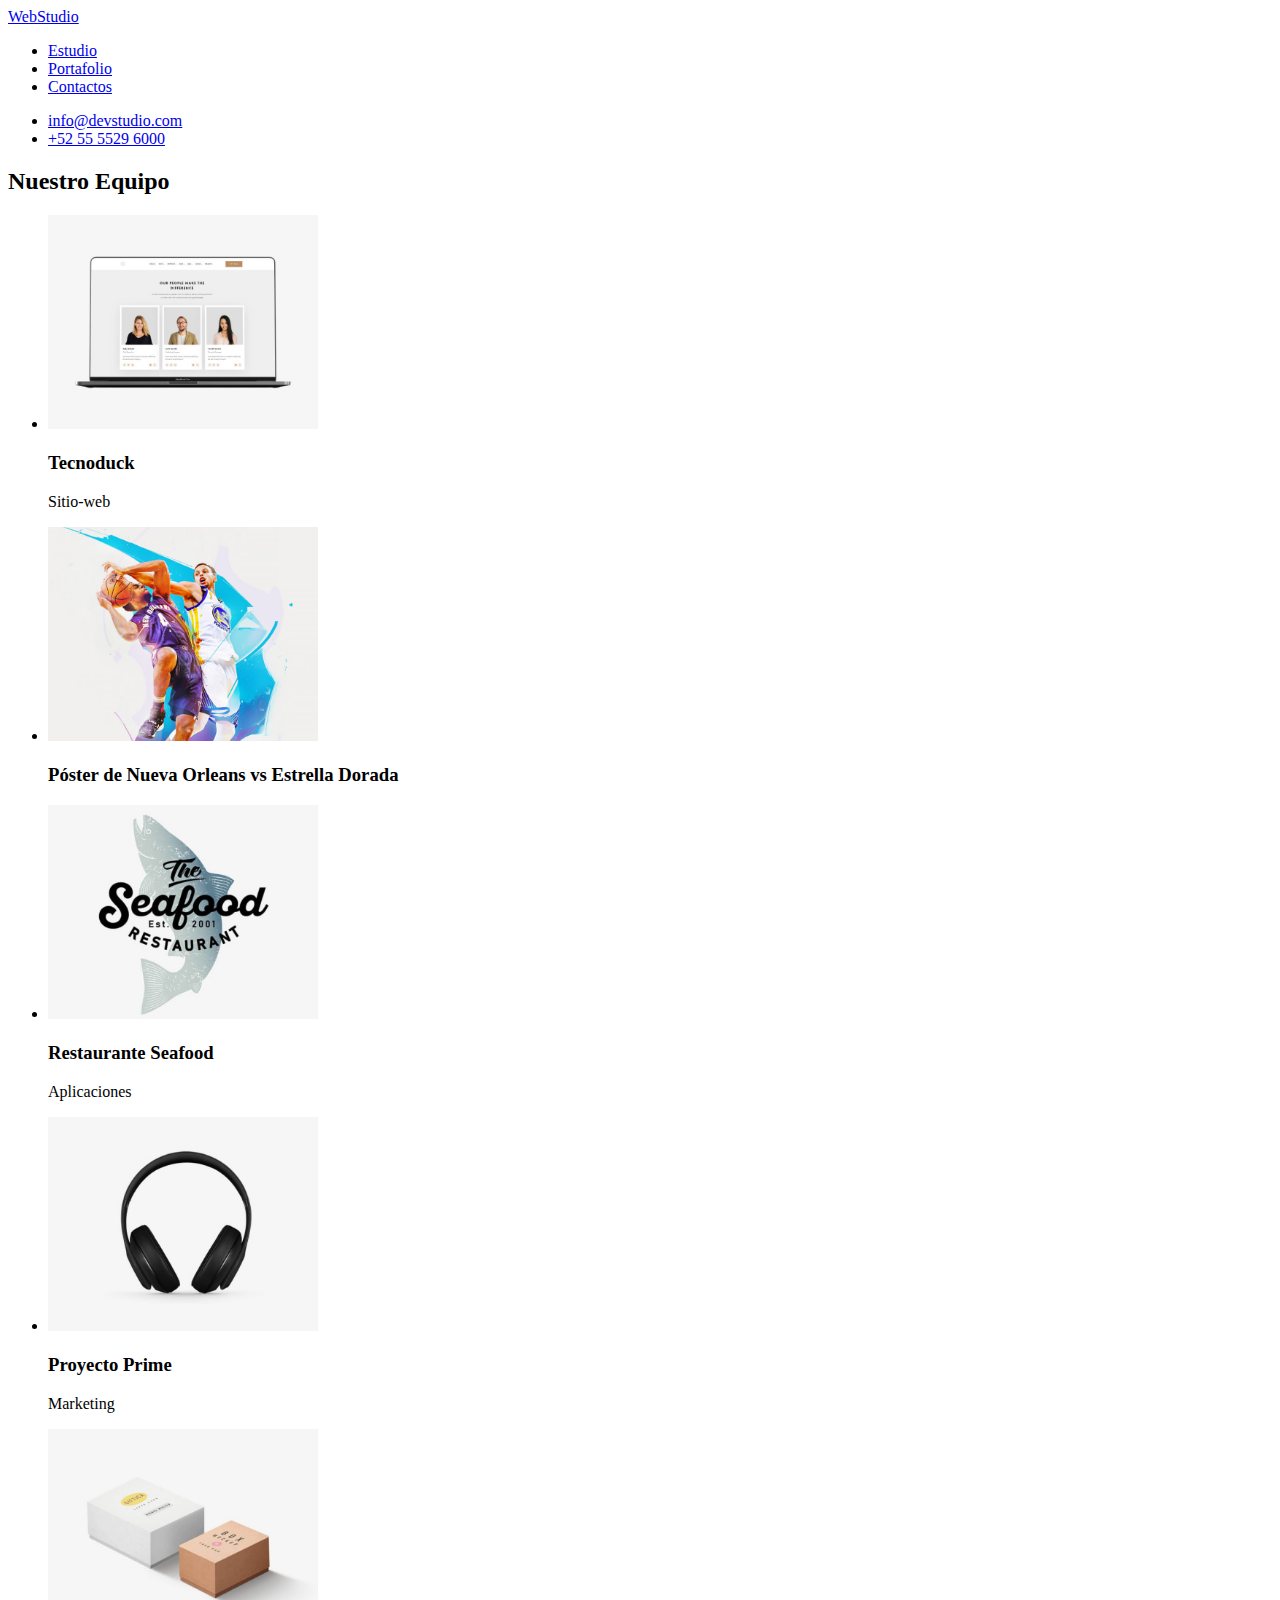
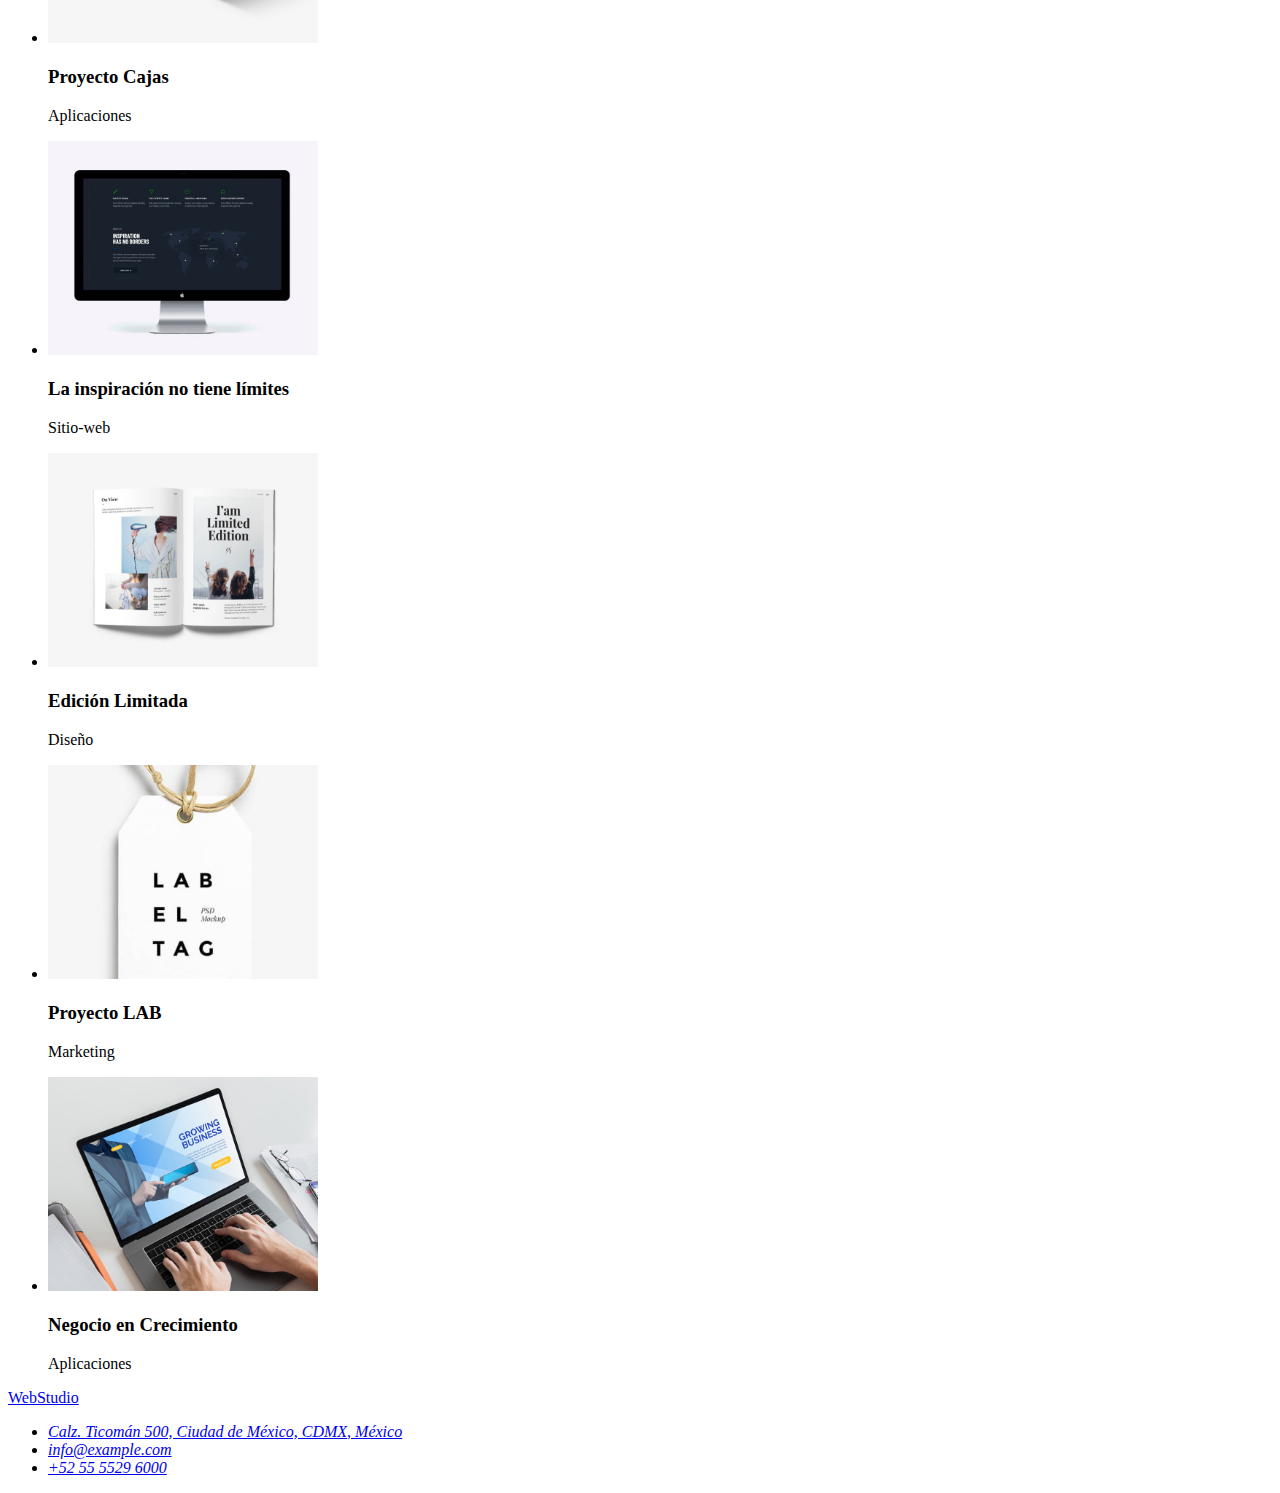
==== Portafolio.html @ 6f1c6698 "third commit - progress" ====
<!DOCTYPE html>
<html lang="es">
  <head>
    <meta charset="UTF-8" />
    <meta name="viewport" content="width=device-width, initial-scale=1.0" />
    <title>Document</title>
  </head>
  <body>
    <header>
      <a href="#">WebStudio</a>
      <nav>
        <ul>
          <li><a href="#">Estudio</a></li>
          <li><a href="#">Portafolio</a></li>
          <li><a href="#">Contactos</a></li>
        </ul>
      </nav>
      <ul>
        <li><a href="mailto:info@devstudio.com"> info@devstudio.com</a></li>
        <li><a href="tel:+525555296000"> +52 55 5529 6000</a></li>
      </ul>
    </header>
    <main>
      <section id="main__Productos">
        <h2>Nuestro Equipo</h2>
        <ul>
          <li>
            <img src="./Imagenes/Tecnoduck.jpg" alt="Tecnoduck" width="270" />
            <h3>Tecnoduck</h3>
            <p>Sitio-web</p>
          </li>
          <li>
            <img src="./Imagenes/Póster de Nueva Orleans vs Estrella Dorada.jpg" width="270"  alt="Póster de Nueva Orleans vs Estrella Dorada"/>
            <h3>Póster de Nueva Orleans vs Estrella Dorada</h3>
          </li>
          <li>
            <img src="./Imagenes/Restaurante de Mariscos.jpg" width="270" alt="Restaurante de Mariscos"
            />
            <h3>Restaurante Seafood</h3>
            <p>Aplicaciones</p>
          </li>
          <li>
            <img src="./Imagenes/Proyecto Prime.jpg" width="270" alt="Proyecto Prime" />
            <h3>Proyecto Prime</h3>
            <p>Marketing</p>
          </li>
          <li>
            <img src="./Imagenes/Proyecto Cajas.jpg" alt="Proyecto Cajas" width="270" />
            <h3>Proyecto Cajas</h3>
            <p>Aplicaciones</p>
          </li>
          <li>
            <img src="./Imagenes/La inspiración no tiene límites.jpg" alt="La inspiración no tiene límites" width="270"/>
            <h3>La inspiración no tiene límites</h3>
            <p>Sitio-web</p>
          </li>
          <li>
            <img src="./Imagenes/Edición Limitada.jpg" alt="Edición Limitada" width="270" />
            <h3>Edición Limitada</h3>
            <p>Diseño</p>
          </li>
          <li>
            <img src="./Imagenes/Proyecto LAB.jpg" alt="Proyecto LAB" width="270" />
            <h3>Proyecto LAB</h3>
            <p>Marketing</p>
          </li>
          <li>
            <img src="./Imagenes/Negocio en Crecimiento.jpg" alt="Negocio en Crecimiento" width="270"/>
            <h3>Negocio en Crecimiento</h3>
            <p>Aplicaciones</p>
          </li>
        </ul>
      </section>
    </main>
    <footer id="contactos">
      <a href="#">WebStudio</a>
      <address>
        <ul>
          <li><a href="#">Calz. Ticomán 500, Ciudad de México, CDMX, México</a></li>
          <li><a href="mailto:info@example.com"> info@example.com</a></li>
          <li><a href="tel:+525555296000"> +52 55 5529 6000</a></li>
        </ul>
      </address>
    </footer>
  </body>
</html>
<!-- Este es el fin del codigo -->
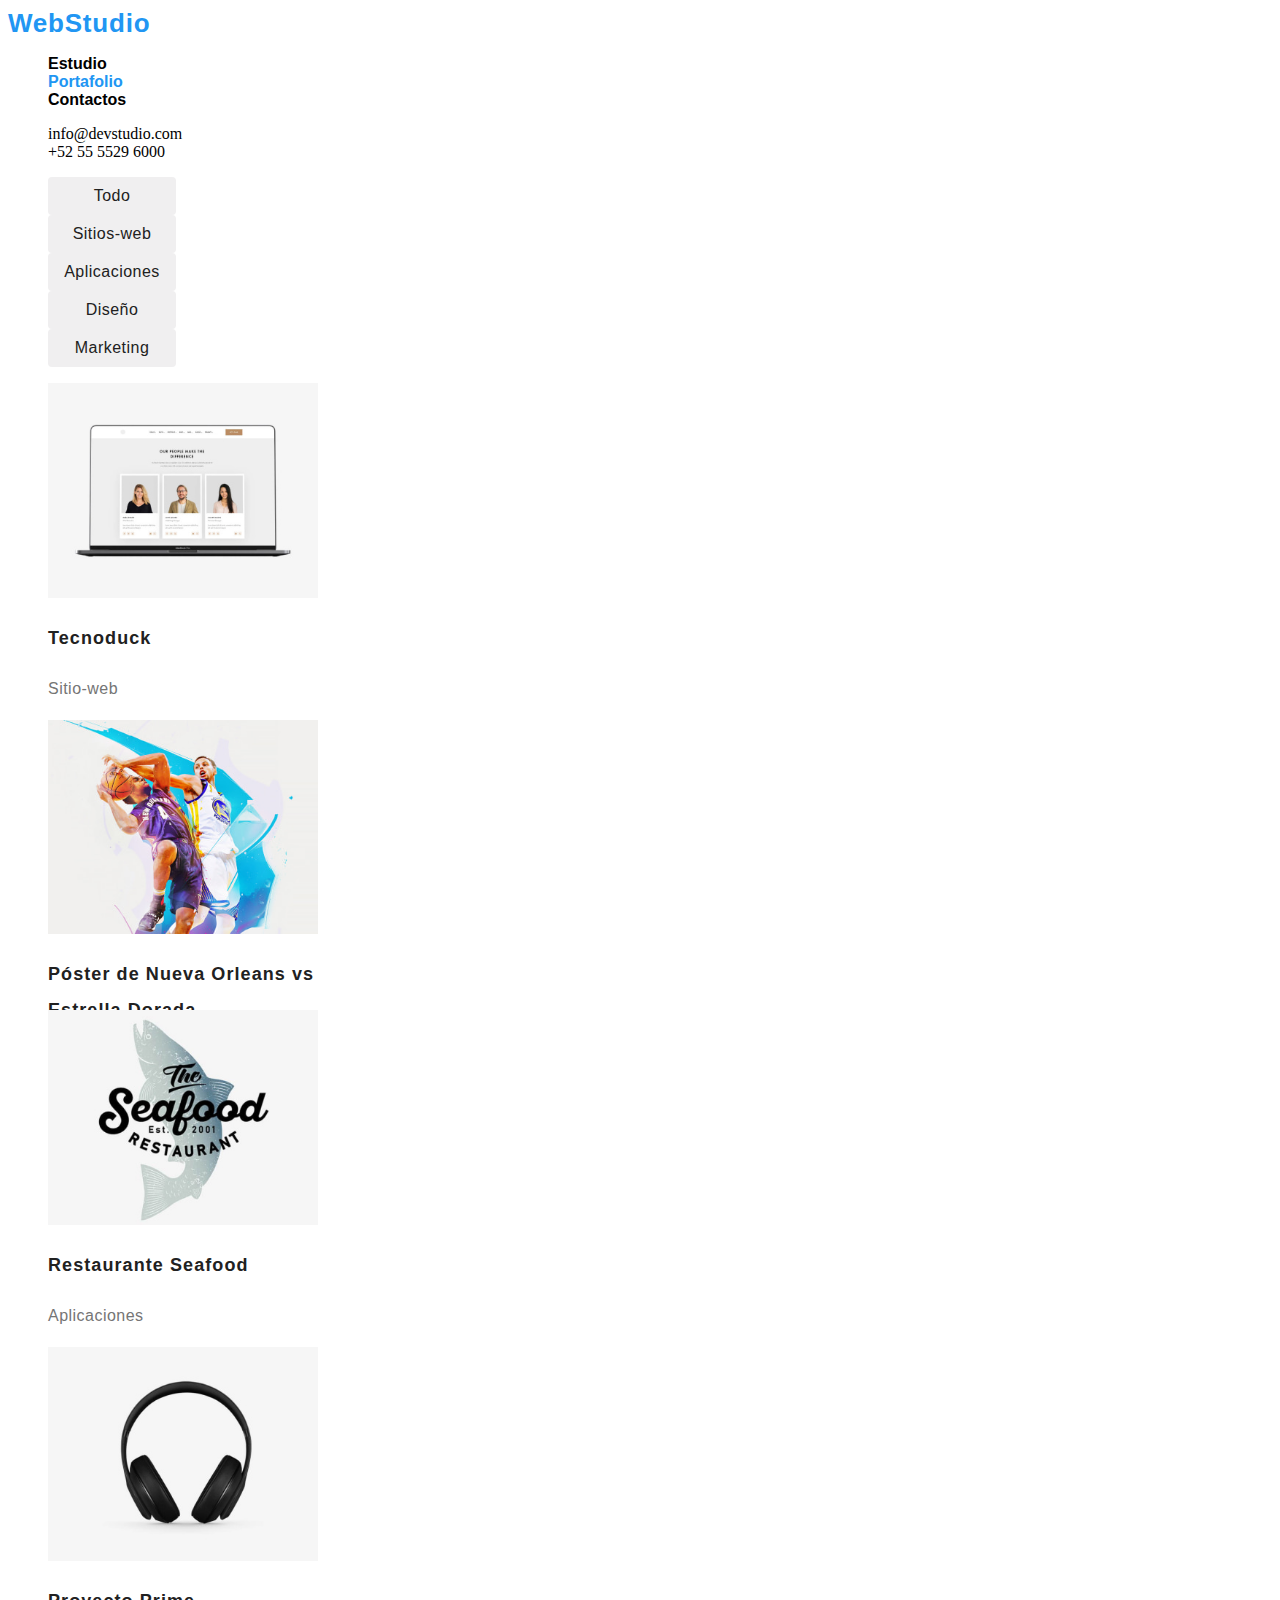
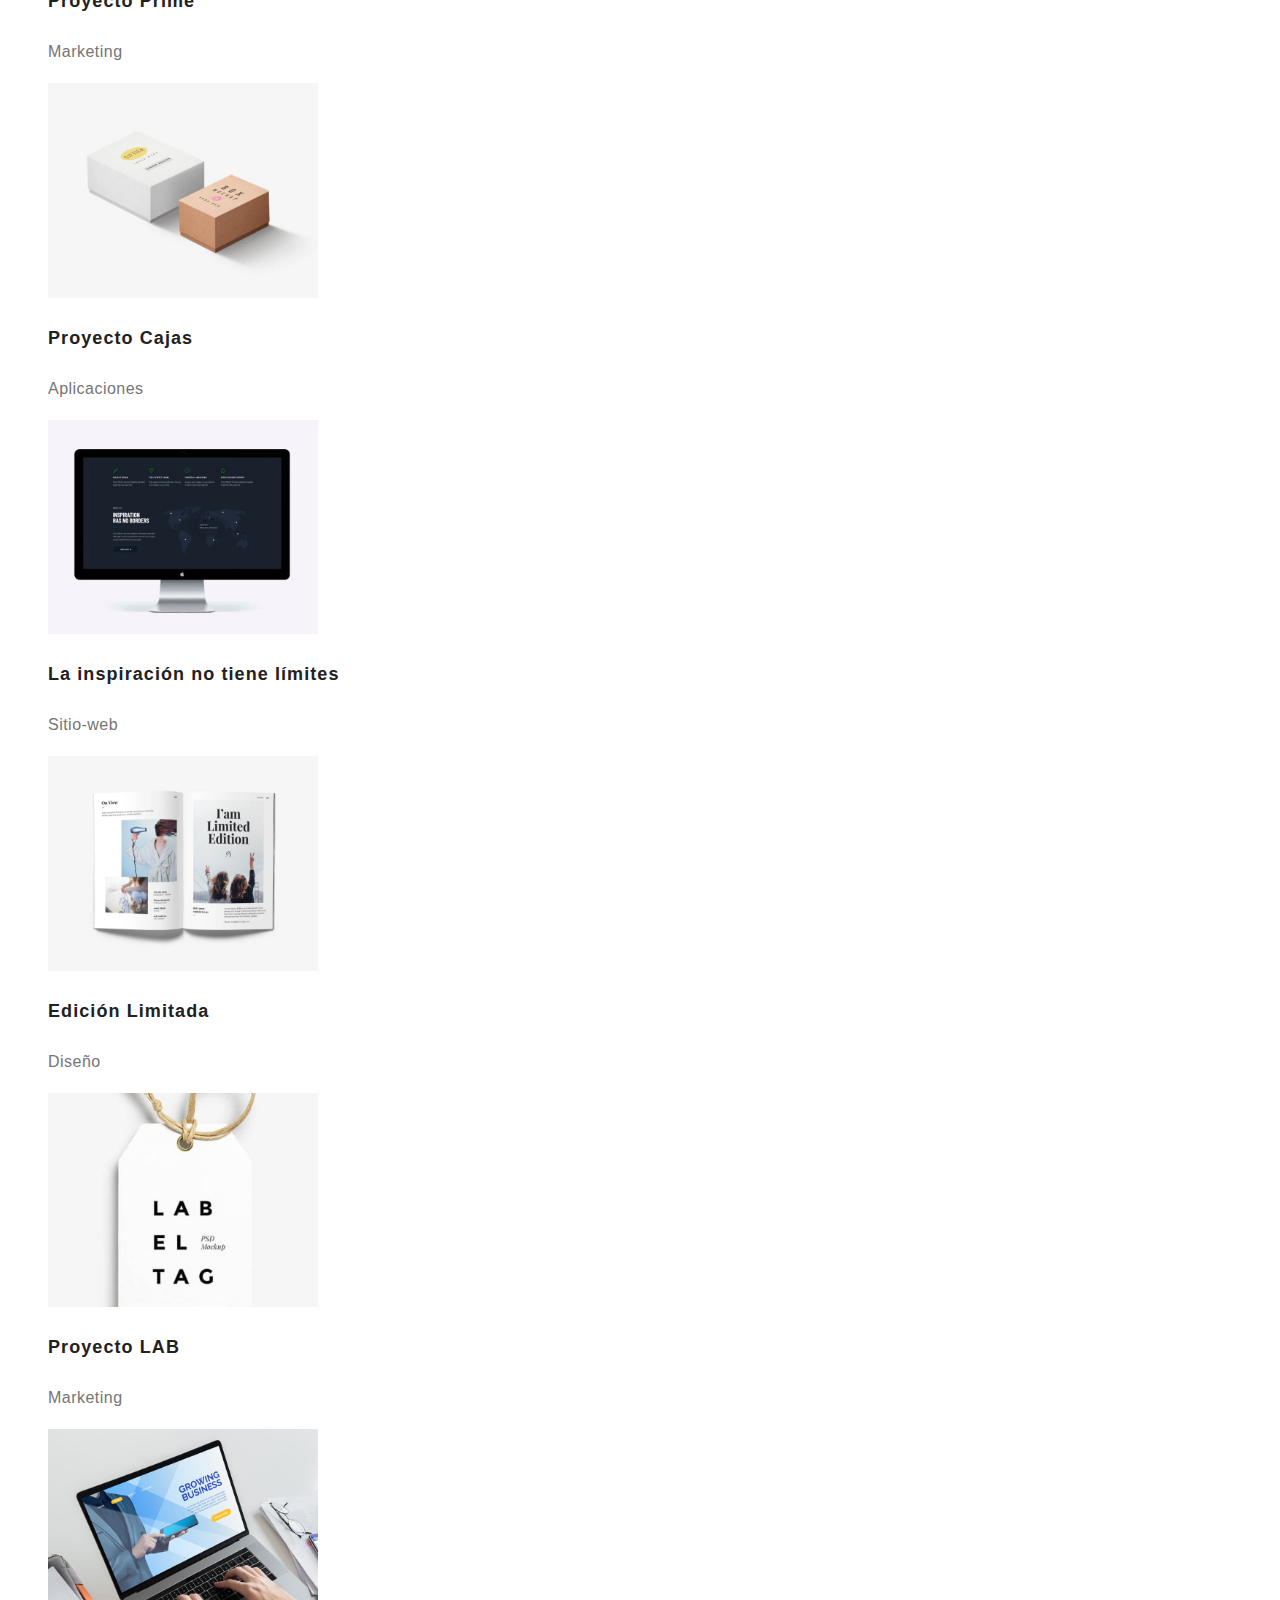
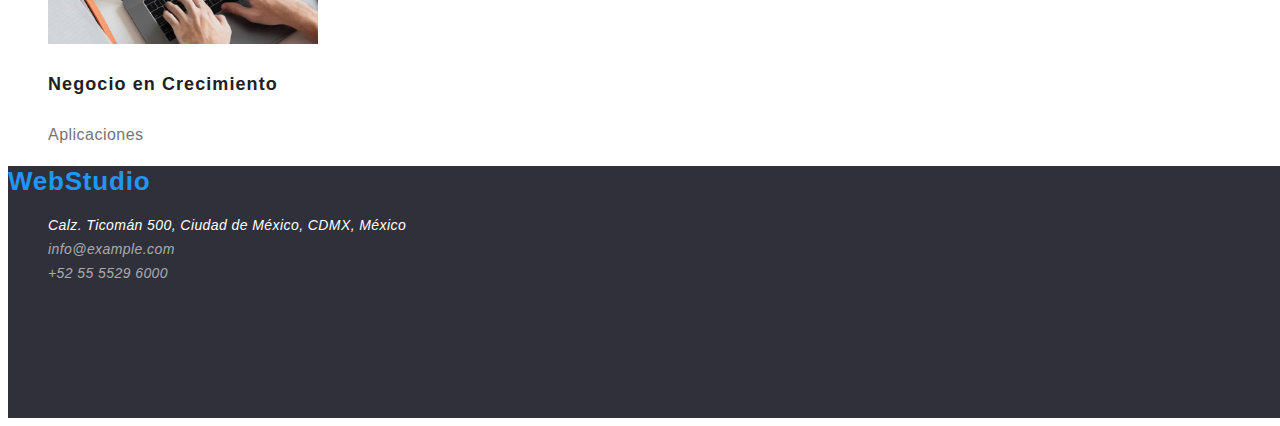
==== commit 84a4bb94: "third commit - finished" ====
--- a/Portafolio.html
+++ b/Portafolio.html
@@ -4,81 +4,119 @@
     <meta charset="UTF-8" />
     <meta name="viewport" content="width=device-width, initial-scale=1.0" />
     <title>Document</title>
+    <link rel="stylesheet" href="./CSS/styles.css" />
   </head>
   <body>
-    <header>
-      <a href="#">WebStudio</a>
+    <header class="header-home">
+      <a href="./index.html" class="logo-inicio">WebStudio</a>
       <nav>
-        <ul>
-          <li><a href="#">Estudio</a></li>
-          <li><a href="#">Portafolio</a></li>
-          <li><a href="#">Contactos</a></li>
+        <ul class="site-nav">
+          <li><a href="./index.html" class="site-nav">Estudio</a></li>
+          <li><a href="#" class="site-nav current">Portafolio</a></li>
+          <li><a href="#" class="site-nav">Contactos</a></li>
         </ul>
       </nav>
       <ul>
-        <li><a href="mailto:info@devstudio.com"> info@devstudio.com</a></li>
-        <li><a href="tel:+525555296000"> +52 55 5529 6000</a></li>
+        <li><a href="mailto:info@devstudio.com" class="contact-links"> info@devstudio.com</a></li>
+        <li><a href="tel:+525555296000" class="contact-links"> +52 55 5529 6000</a></li>
       </ul>
     </header>
     <main>
-      <section id="main__Productos">
-        <h2>Nuestro Equipo</h2>
+      <ul>
+        <li>
+          <button type="button" class="boton-top-portafolio">Todo</button>
+        </li>
+        <li>
+          <button type="button" class="boton-top-portafolio">Sitios-web</button>
+        </li>
+        <li>
+          <button type="button" class="boton-top-portafolio">Aplicaciones</button>
+        </li>
+        <li>
+          <button type="button" class="boton-top-portafolio">Diseño</button>
+        </li>
+        <li>
+          <button type="button" class="boton-top-portafolio">Marketing</button>
+        </li>
+      </ul>
+      <section id="portafolio__Productos">
         <ul>
           <li>
             <img src="./Imagenes/Tecnoduck.jpg" alt="Tecnoduck" width="270" />
-            <h3>Tecnoduck</h3>
-            <p>Sitio-web</p>
+            <h3 class="nombre-de-producto">Tecnoduck</h3>
+            <p class="categoria">Sitio-web</p>
           </li>
           <li>
-            <img src="./Imagenes/Póster de Nueva Orleans vs Estrella Dorada.jpg" width="270"  alt="Póster de Nueva Orleans vs Estrella Dorada"/>
-            <h3>Póster de Nueva Orleans vs Estrella Dorada</h3>
+            <img
+              src="./Imagenes/Póster de Nueva Orleans vs Estrella Dorada.jpg"
+              width="270"
+              alt="Póster de Nueva Orleans vs Estrella Dorada"
+            />
+            <h3 class="nombre-de-producto">Póster de Nueva Orleans vs Estrella Dorada</h3>
           </li>
           <li>
-            <img src="./Imagenes/Restaurante de Mariscos.jpg" width="270" alt="Restaurante de Mariscos"
+            <img
+              src="./Imagenes/Restaurante de Mariscos.jpg"
+              width="270"
+              alt="Restaurante de Mariscos"
             />
-            <h3>Restaurante Seafood</h3>
-            <p>Aplicaciones</p>
+            <h3 class="nombre-de-producto">Restaurante Seafood</h3>
+            <p class="categoria">Aplicaciones</p>
           </li>
           <li>
             <img src="./Imagenes/Proyecto Prime.jpg" width="270" alt="Proyecto Prime" />
-            <h3>Proyecto Prime</h3>
-            <p>Marketing</p>
+            <h3 class="nombre-de-producto">Proyecto Prime</h3>
+            <p class="categoria">Marketing</p>
           </li>
           <li>
             <img src="./Imagenes/Proyecto Cajas.jpg" alt="Proyecto Cajas" width="270" />
-            <h3>Proyecto Cajas</h3>
-            <p>Aplicaciones</p>
+            <h3 class="nombre-de-producto">Proyecto Cajas</h3>
+            <p class="categoria">Aplicaciones</p>
           </li>
           <li>
-            <img src="./Imagenes/La inspiración no tiene límites.jpg" alt="La inspiración no tiene límites" width="270"/>
-            <h3>La inspiración no tiene límites</h3>
-            <p>Sitio-web</p>
+            <img
+              src="./Imagenes/La inspiración no tiene límites.jpg"
+              alt="La inspiración no tiene límites"
+              width="270"
+            />
+            <h3 class="nombre-de-producto">La inspiración no tiene límites</h3>
+            <p class="categoria">Sitio-web</p>
           </li>
           <li>
             <img src="./Imagenes/Edición Limitada.jpg" alt="Edición Limitada" width="270" />
-            <h3>Edición Limitada</h3>
-            <p>Diseño</p>
+            <h3 class="nombre-de-producto">Edición Limitada</h3>
+            <p class="categoria">Diseño</p>
           </li>
           <li>
             <img src="./Imagenes/Proyecto LAB.jpg" alt="Proyecto LAB" width="270" />
-            <h3>Proyecto LAB</h3>
-            <p>Marketing</p>
+            <h3 class="nombre-de-producto">Proyecto LAB</h3>
+            <p class="categoria">Marketing</p>
           </li>
           <li>
-            <img src="./Imagenes/Negocio en Crecimiento.jpg" alt="Negocio en Crecimiento" width="270"/>
-            <h3>Negocio en Crecimiento</h3>
-            <p>Aplicaciones</p>
+            <img
+              src="./Imagenes/Negocio en Crecimiento.jpg"
+              alt="Negocio en Crecimiento"
+              width="270"
+            />
+            <h3 class="nombre-de-producto">Negocio en Crecimiento</h3>
+            <p class="categoria">Aplicaciones</p>
           </li>
         </ul>
       </section>
     </main>
-    <footer id="contactos">
-      <a href="#">WebStudio</a>
+    <footer class="footer-portafolio" id="portafolio-contactos">
+      <a class="logo-footer" href="#">WebStudio</a>
       <address>
         <ul>
-          <li><a href="#">Calz. Ticomán 500, Ciudad de México, CDMX, México</a></li>
-          <li><a href="mailto:info@example.com"> info@example.com</a></li>
-          <li><a href="tel:+525555296000"> +52 55 5529 6000</a></li>
+          <li>
+            <a class="direccion-portafolio" href="#"
+              >Calz. Ticomán 500, Ciudad de México, CDMX, México</a
+            >
+          </li>
+          <li>
+            <a class="email-footer-portafolio" href="mailto:info@example.com"> info@example.com</a>
+          </li>
+          <li><a class="tel-footer-portafolio" href="tel:+525555296000"> +52 55 5529 6000</a></li>
         </ul>
       </address>
     </footer>
--- a/CSS/styles.css
+++ b/CSS/styles.css
@@ -0,0 +1,265 @@
+* a:link,
+a:visited,
+a:active {
+  text-decoration: none;
+}
+
+ul {
+  list-style: none;
+}
+.logo-inicio {
+  color: #2196f3;
+  font-weight: bolder;
+  font-family: 'Raleway', sans-serif;
+  font-size: 26px;
+  font-weight: 700;
+  line-height: 31px;
+  letter-spacing: 0.03em;
+  text-align: left;
+}
+.site-nav {
+  color: black;
+  font-family: 'Roboto', Arial, Helvetica, sans-serif;
+  font-weight: bold;
+}
+.site-nav:hover {
+  color: #2196f3;
+}
+.contact-links {
+  color: black;
+}
+.contact-links:hover {
+  color: #2196f3;
+}
+.current {
+  color: #2196f3;
+  font-family: 'Roboto', Arial, Helvetica, sans-serif;
+}
+.boton-solicitud {
+  color: white;
+  font-family: 'Roboto', Arial, Helvetica, sans-serif;
+  font-size: 16px;
+  text-align: center;
+  background-color: #2196f3;
+  border: none;
+  radius: 4px;
+  width: 261px;
+  height: 50px;
+  cursor: pointer;
+}
+.boton-solicitud:hover {
+  color: white;
+  font-family: 'Roboto', Arial, Helvetica, sans-serif;
+  font-size: 16px;
+  text-align: center;
+  background-color: #2196f3;
+  border: none;
+  radius: 4px;
+  width: 261px;
+  height: 50px;
+  cursor: pointer;
+  box-shadow: #000000 0px 4px 4px 0px;
+}
+.slogan-top {
+  color: white;
+  font-size: 44px;
+  font-family: 'Roboto', Arial, Helvetica, sans-serif;
+  font-weight: bold;
+  text-align: center;
+  background-color: #2f303a;
+  align-items: center;
+  width: 1600px;
+  height: 400px;
+  line-height: 60px;
+  letter-spacing: 0.03em;
+  display: block;
+  border-style: none;
+  margin-inline-end: 0px;
+  margin-inline-start: 0px;
+}
+.descripcion-titulos {
+  font-family: 'roboto', Arial, Helvetica, sans-serif;
+  font-weight: bolder;
+  font-size: 14px;
+  color: #212121;
+  line-height: 16.41px;
+}
+.descripcion-titulos:hover {
+  font-family: 'roboto', Arial, Helvetica, sans-serif;
+  font-size: 14px;
+  color: #757575;
+}
+.parrafos-descripcion {
+  color: #757575;
+  font-family: 'roboto', Arial, Helvetica, sans-serif;
+  line-height: 24px;
+  letter-spacing: 3%;
+  font-size: 14px;
+}
+.que-ofrecemos-titulo {
+  font-family: 'Roboto', Arial, Helvetica, sans-serif;
+  font-size: 36px;
+  letter-spacing: 3%;
+  color: #212121;
+  text-align: center;
+}
+.imagenes-ofrecemos {
+  background: white;
+  box-sizing: border-box;
+}
+.equipo {
+  font-family: 'Roboto', Arial, Helvetica, sans-serif;
+  font-size: 36px;
+  letter-spacing: 3%;
+  color: #212121;
+  text-align: center;
+}
+.nombre {
+  font-family: 'Roboto', Arial, Helvetica, sans-serif;
+  font-size: 16px;
+  font-weight: bolder;
+  line-height: 19px;
+  letter-spacing: 0.03em;
+  color: #212121;
+}
+.profesion {
+  font-family: 'Roboto', Arial, Helvetica, sans-serif;
+  font-size: 16px;
+  font-weight: 400;
+  line-height: 19px;
+  letter-spacing: 0.03em;
+  color: #757575;
+}
+.logo-footer {
+  color: #2196f3;
+  font-weight: bolder;
+  font-family: 'Raleway', sans-serif;
+  font-size: 26px;
+  font-weight: 700;
+  line-height: 31px;
+  letter-spacing: 0.03em;
+  text-align: left;
+}
+.direccion {
+  font-family: 'Roboto', sans-serif;
+  font-size: 14px;
+  font-weight: 400;
+  line-height: 24px;
+  letter-spacing: 0.03em;
+  text-align: left;
+  color: #ffffff;
+}
+.footer {
+  background: #2f303a;
+  width: 1600px;
+  height: 252px;
+}
+.email-footer {
+  font-family: 'Roboto', sans-serif;
+  font-size: 14px;
+  font-weight: 400;
+  line-height: 24px;
+  letter-spacing: 0.03em;
+  text-align: left;
+  color: #ffffff99;
+}
+.tel-footer {
+  font-family: 'Roboto', sans-serif;
+  font-size: 14px;
+  font-weight: 400;
+  line-height: 24px;
+  letter-spacing: 0.03em;
+  text-align: left;
+  color: #ffffff99;
+}
+.boton-top-portafolio {
+  width: 128px;
+  height: 38px;
+  top: 186px;
+  left: 712px;
+  border-radius: 4px;
+  font-family: 'Roboto', sans-serif;
+  font-size: 16px;
+  font-weight: 500;
+  line-height: 26px;
+  letter-spacing: 0.03em;
+  text-align: center;
+  color: #212121;
+  border: none;
+  background-color: #2121;
+}
+.boton-top-portafolio:hover {
+  width: 128px;
+  height: 38px;
+  top: 186px;
+  left: 712px;
+  border-radius: 4px;
+  font-family: 'Roboto', sans-serif;
+  font-size: 16px;
+  font-weight: 500;
+  line-height: 26px;
+  letter-spacing: 0.03em;
+  text-align: center;
+  color: #ffffff;
+  border: none;
+  background-color: #2196f3;
+}
+.nombre-de-producto {
+  font-family: 'Roboto', sans-serif;
+  color: #212121;
+  font-size: 18px;
+  font-weight: 700;
+  line-height: 36px;
+  letter-spacing: 0.06em;
+  text-align: left;
+  width: 322px;
+  height: 36px;
+  top: 588px;
+  left: 239px;
+}
+.categoria {
+  font-family: 'Roboto', sans-serif;
+  color: #757575;
+  font-size: 16px;
+  font-weight: 400;
+  line-height: 30px;
+  letter-spacing: 0.03em;
+  text-align: left;
+  width: 322px;
+  height: 30px;
+  top: 628px;
+  left: 239px;
+}
+.footer-portafolio {
+  background: #2f303a;
+  width: 1600px;
+  height: 252px;
+}
+.direccion-portafolio {
+  font-family: 'Roboto', sans-serif;
+  font-size: 14px;
+  font-weight: 400;
+  line-height: 24px;
+  letter-spacing: 0.03em;
+  text-align: left;
+  color: #ffffff;
+}
+.email-footer-portafolio {
+  font-family: 'Roboto', sans-serif;
+  font-size: 14px;
+  font-weight: 400;
+  line-height: 24px;
+  letter-spacing: 0.03em;
+  text-align: left;
+  color: #ffffff99;
+}
+.tel-footer-portafolio {
+  font-family: 'Roboto', sans-serif;
+  font-size: 14px;
+  font-weight: 400;
+  line-height: 24px;
+  letter-spacing: 0.03em;
+  text-align: left;
+  color: #ffffff99;
+}
+/* Este es el fin del codigo */
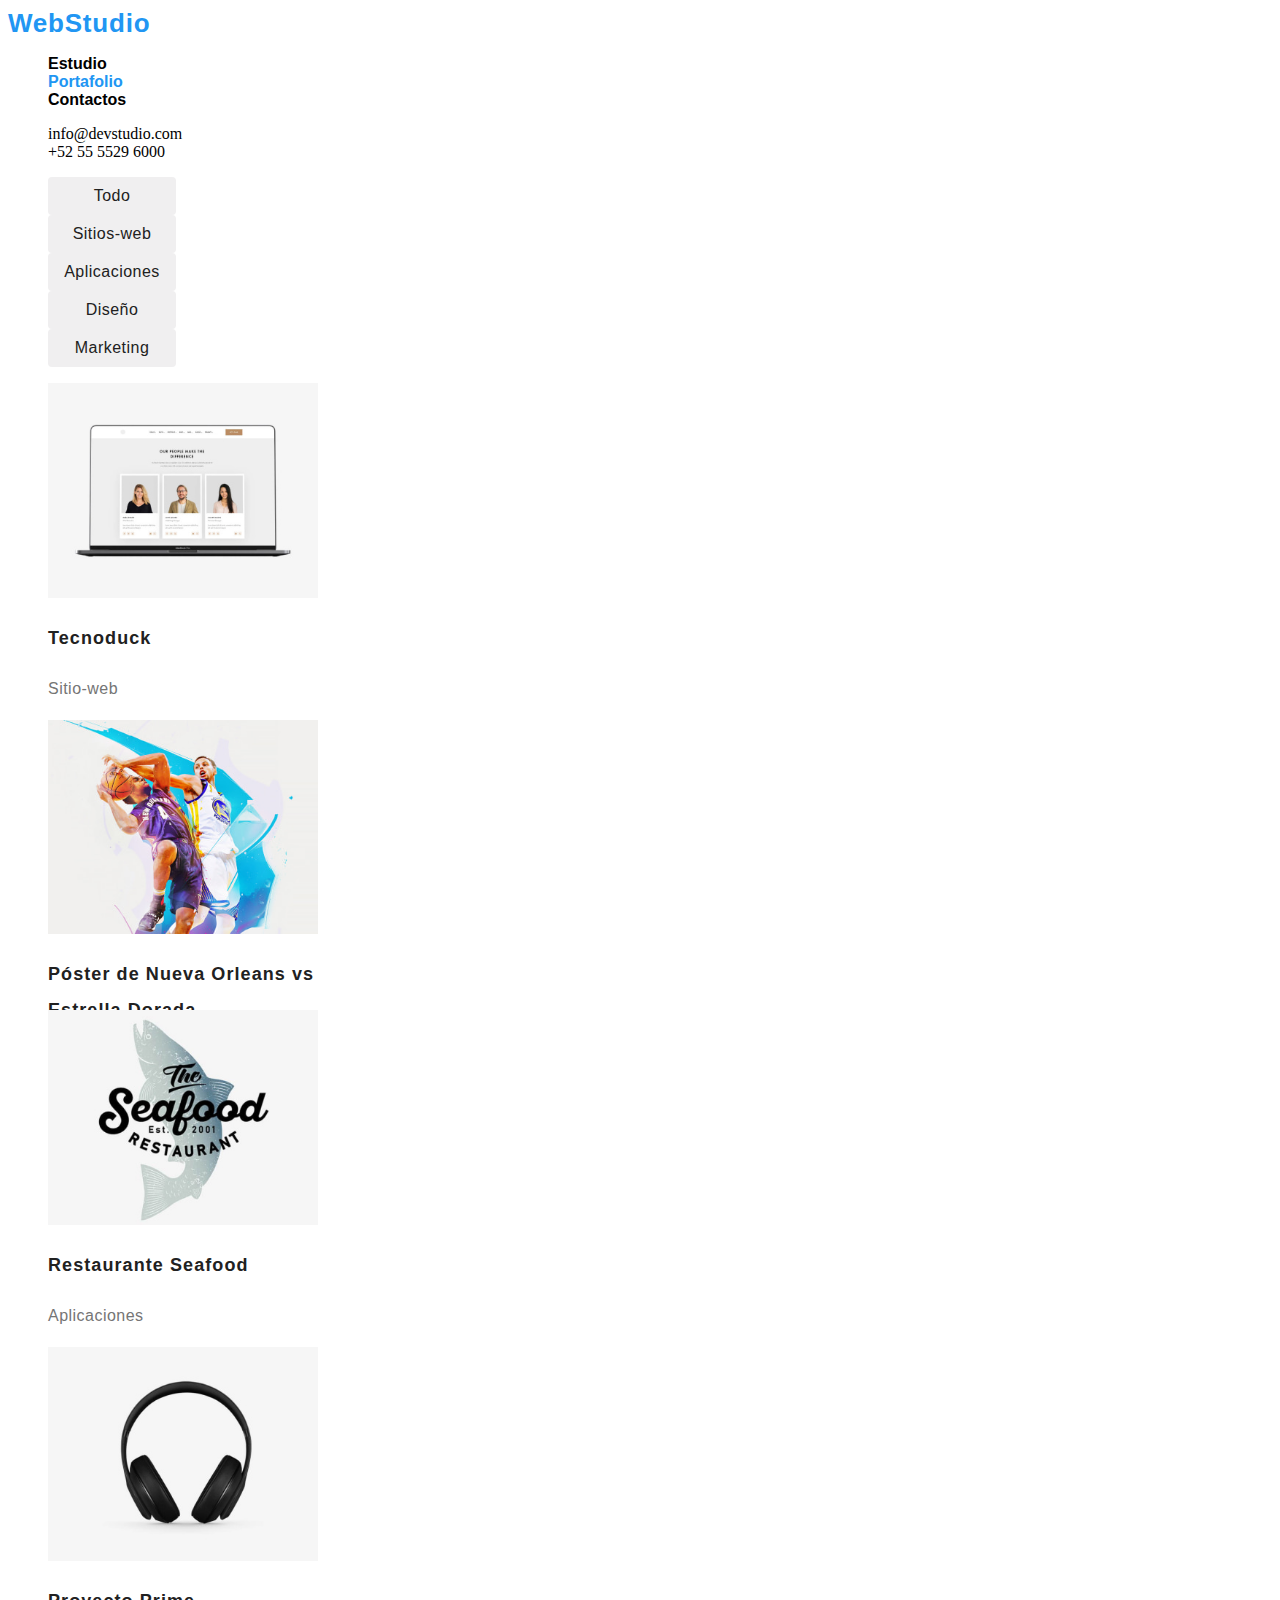
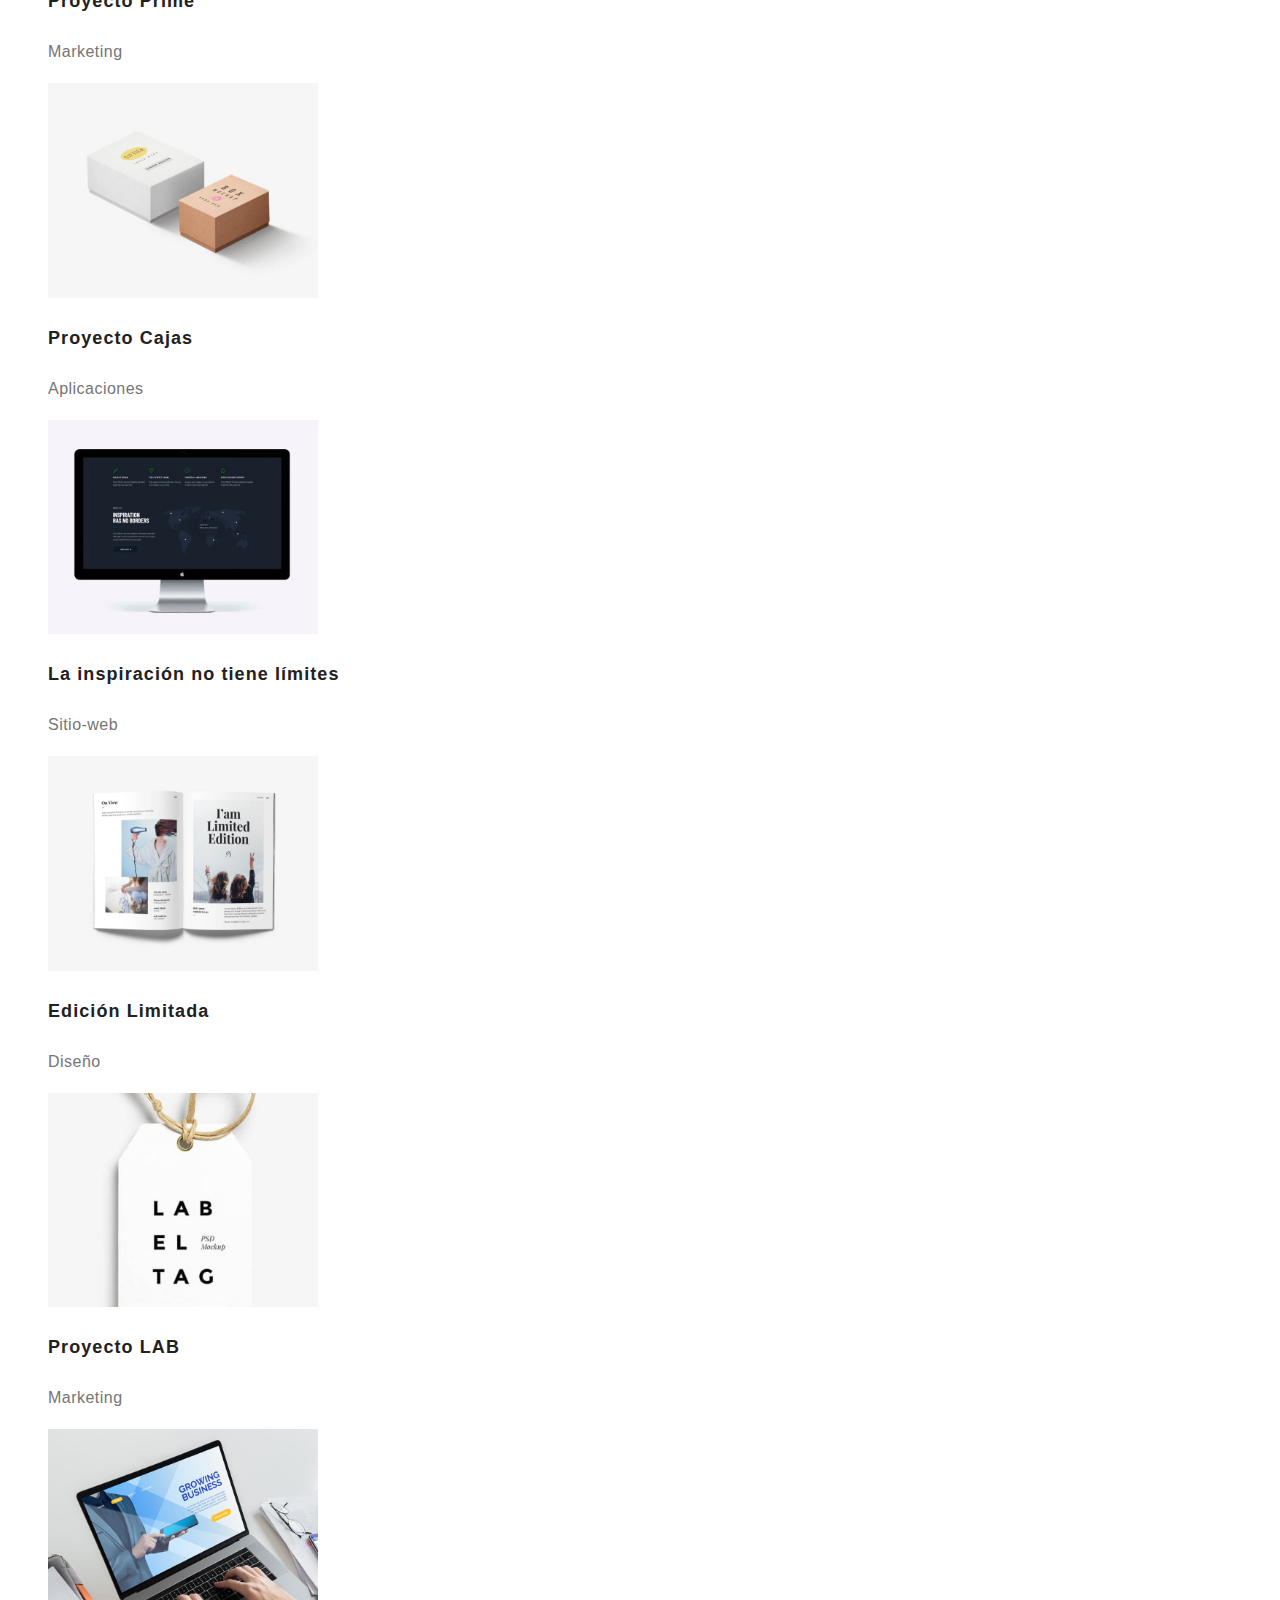
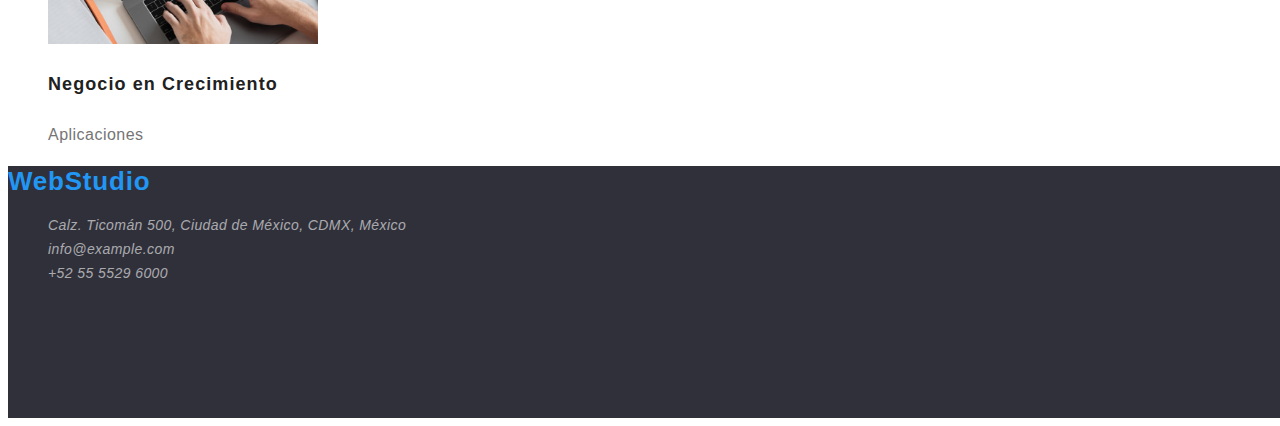
==== commit 7fad0e5c: "Mentor revision 1" ====
--- a/Portafolio.html
+++ b/Portafolio.html
@@ -42,13 +42,13 @@
       <section id="portafolio__Productos">
         <ul>
           <li>
-            <img src="./Imagenes/Tecnoduck.jpg" alt="Tecnoduck" width="270" />
+            <img src="./Images/Tecnoduck.jpg" alt="Tecnoduck" width="270" />
             <h3 class="nombre-de-producto">Tecnoduck</h3>
             <p class="categoria">Sitio-web</p>
           </li>
           <li>
             <img
-              src="./Imagenes/Póster de Nueva Orleans vs Estrella Dorada.jpg"
+              src="./Images/Póster de Nueva Orleans vs Estrella Dorada.jpg"
               width="270"
               alt="Póster de Nueva Orleans vs Estrella Dorada"
             />
@@ -56,7 +56,7 @@
           </li>
           <li>
             <img
-              src="./Imagenes/Restaurante de Mariscos.jpg"
+              src="./Images/Restaurante de Mariscos.jpg"
               width="270"
               alt="Restaurante de Mariscos"
             />
@@ -64,18 +64,18 @@
             <p class="categoria">Aplicaciones</p>
           </li>
           <li>
-            <img src="./Imagenes/Proyecto Prime.jpg" width="270" alt="Proyecto Prime" />
+            <img src="./Images/Proyecto Prime.jpg" width="270" alt="Proyecto Prime" />
             <h3 class="nombre-de-producto">Proyecto Prime</h3>
             <p class="categoria">Marketing</p>
           </li>
           <li>
-            <img src="./Imagenes/Proyecto Cajas.jpg" alt="Proyecto Cajas" width="270" />
+            <img src="./Images/Proyecto Cajas.jpg" alt="Proyecto Cajas" width="270" />
             <h3 class="nombre-de-producto">Proyecto Cajas</h3>
             <p class="categoria">Aplicaciones</p>
           </li>
           <li>
             <img
-              src="./Imagenes/La inspiración no tiene límites.jpg"
+              src="./Images/La inspiración no tiene límites.jpg"
               alt="La inspiración no tiene límites"
               width="270"
             />
@@ -83,18 +83,18 @@
             <p class="categoria">Sitio-web</p>
           </li>
           <li>
-            <img src="./Imagenes/Edición Limitada.jpg" alt="Edición Limitada" width="270" />
+            <img src="./Images/Edición Limitada.jpg" alt="Edición Limitada" width="270" />
             <h3 class="nombre-de-producto">Edición Limitada</h3>
             <p class="categoria">Diseño</p>
           </li>
           <li>
-            <img src="./Imagenes/Proyecto LAB.jpg" alt="Proyecto LAB" width="270" />
+            <img src="./Images/Proyecto LAB.jpg" alt="Proyecto LAB" width="270" />
             <h3 class="nombre-de-producto">Proyecto LAB</h3>
             <p class="categoria">Marketing</p>
           </li>
           <li>
             <img
-              src="./Imagenes/Negocio en Crecimiento.jpg"
+              src="./Images/Negocio en Crecimiento.jpg"
               alt="Negocio en Crecimiento"
               width="270"
             />
--- a/CSS/styles.css
+++ b/CSS/styles.css
@@ -42,7 +42,7 @@
   text-align: center;
   background-color: #2196f3;
   border: none;
-  radius: 4px;
+  border-radius: 4px;
   width: 261px;
   height: 50px;
   cursor: pointer;
@@ -54,7 +54,7 @@
   text-align: center;
   background-color: #2196f3;
   border: none;
-  radius: 4px;
+  border-radius: 4px;
   width: 261px;
   height: 50px;
   cursor: pointer;
@@ -62,14 +62,13 @@
 }
 .slogan-top {
   color: white;
-  font-size: 44px;
+  font-size: 22px;
   font-family: 'Roboto', Arial, Helvetica, sans-serif;
   font-weight: bold;
   text-align: center;
   background-color: #2f303a;
   align-items: center;
   width: 1600px;
-  height: 400px;
   line-height: 60px;
   letter-spacing: 0.03em;
   display: block;
@@ -147,12 +146,20 @@
   line-height: 24px;
   letter-spacing: 0.03em;
   text-align: left;
+  color: #ffffff99;
+}
+.direccion:hover {
+  font-family: 'Roboto', sans-serif;
+  font-size: 14px;
+  font-weight: 400;
+  line-height: 24px;
+  letter-spacing: 0.03em;
+  text-align: left;
   color: #ffffff;
 }
 .footer {
   background: #2f303a;
   width: 1600px;
-  height: 252px;
 }
 .email-footer {
   font-family: 'Roboto', sans-serif;
@@ -163,6 +170,15 @@
   text-align: left;
   color: #ffffff99;
 }
+.email-footer:hover {
+  font-family: 'Roboto', sans-serif;
+  font-size: 14px;
+  font-weight: 400;
+  line-height: 24px;
+  letter-spacing: 0.03em;
+  text-align: left;
+  color: #ffffff;
+}
 .tel-footer {
   font-family: 'Roboto', sans-serif;
   font-size: 14px;
@@ -171,6 +187,15 @@
   letter-spacing: 0.03em;
   text-align: left;
   color: #ffffff99;
+}
+.tel-footer:hover {
+  font-family: 'Roboto', sans-serif;
+  font-size: 14px;
+  font-weight: 400;
+  line-height: 24px;
+  letter-spacing: 0.03em;
+  text-align: left;
+  color: #ffffff;
 }
 .boton-top-portafolio {
   width: 128px;
@@ -187,6 +212,7 @@
   color: #212121;
   border: none;
   background-color: #2121;
+  cursor: pointer;
 }
 .boton-top-portafolio:hover {
   width: 128px;
@@ -203,6 +229,7 @@
   color: #ffffff;
   border: none;
   background-color: #2196f3;
+  cursor: pointer;
 }
 .nombre-de-producto {
   font-family: 'Roboto', sans-serif;
@@ -242,6 +269,15 @@
   line-height: 24px;
   letter-spacing: 0.03em;
   text-align: left;
+  color: #ffffff99;
+}
+.direccion-portafolio:hover {
+  font-family: 'Roboto', sans-serif;
+  font-size: 14px;
+  font-weight: 400;
+  line-height: 24px;
+  letter-spacing: 0.03em;
+  text-align: left;
   color: #ffffff;
 }
 .email-footer-portafolio {
@@ -253,6 +289,15 @@
   text-align: left;
   color: #ffffff99;
 }
+.email-footer-portafolio:hover {
+  font-family: 'Roboto', sans-serif;
+  font-size: 14px;
+  font-weight: 400;
+  line-height: 24px;
+  letter-spacing: 0.03em;
+  text-align: left;
+  color: #ffffff;
+}
 .tel-footer-portafolio {
   font-family: 'Roboto', sans-serif;
   font-size: 14px;
@@ -262,4 +307,13 @@
   text-align: left;
   color: #ffffff99;
 }
+.tel-footer-portafolio:hover {
+  font-family: 'Roboto', sans-serif;
+  font-size: 14px;
+  font-weight: 400;
+  line-height: 24px;
+  letter-spacing: 0.03em;
+  text-align: left;
+  color: #ffffff;
+}
 /* Este es el fin del codigo */
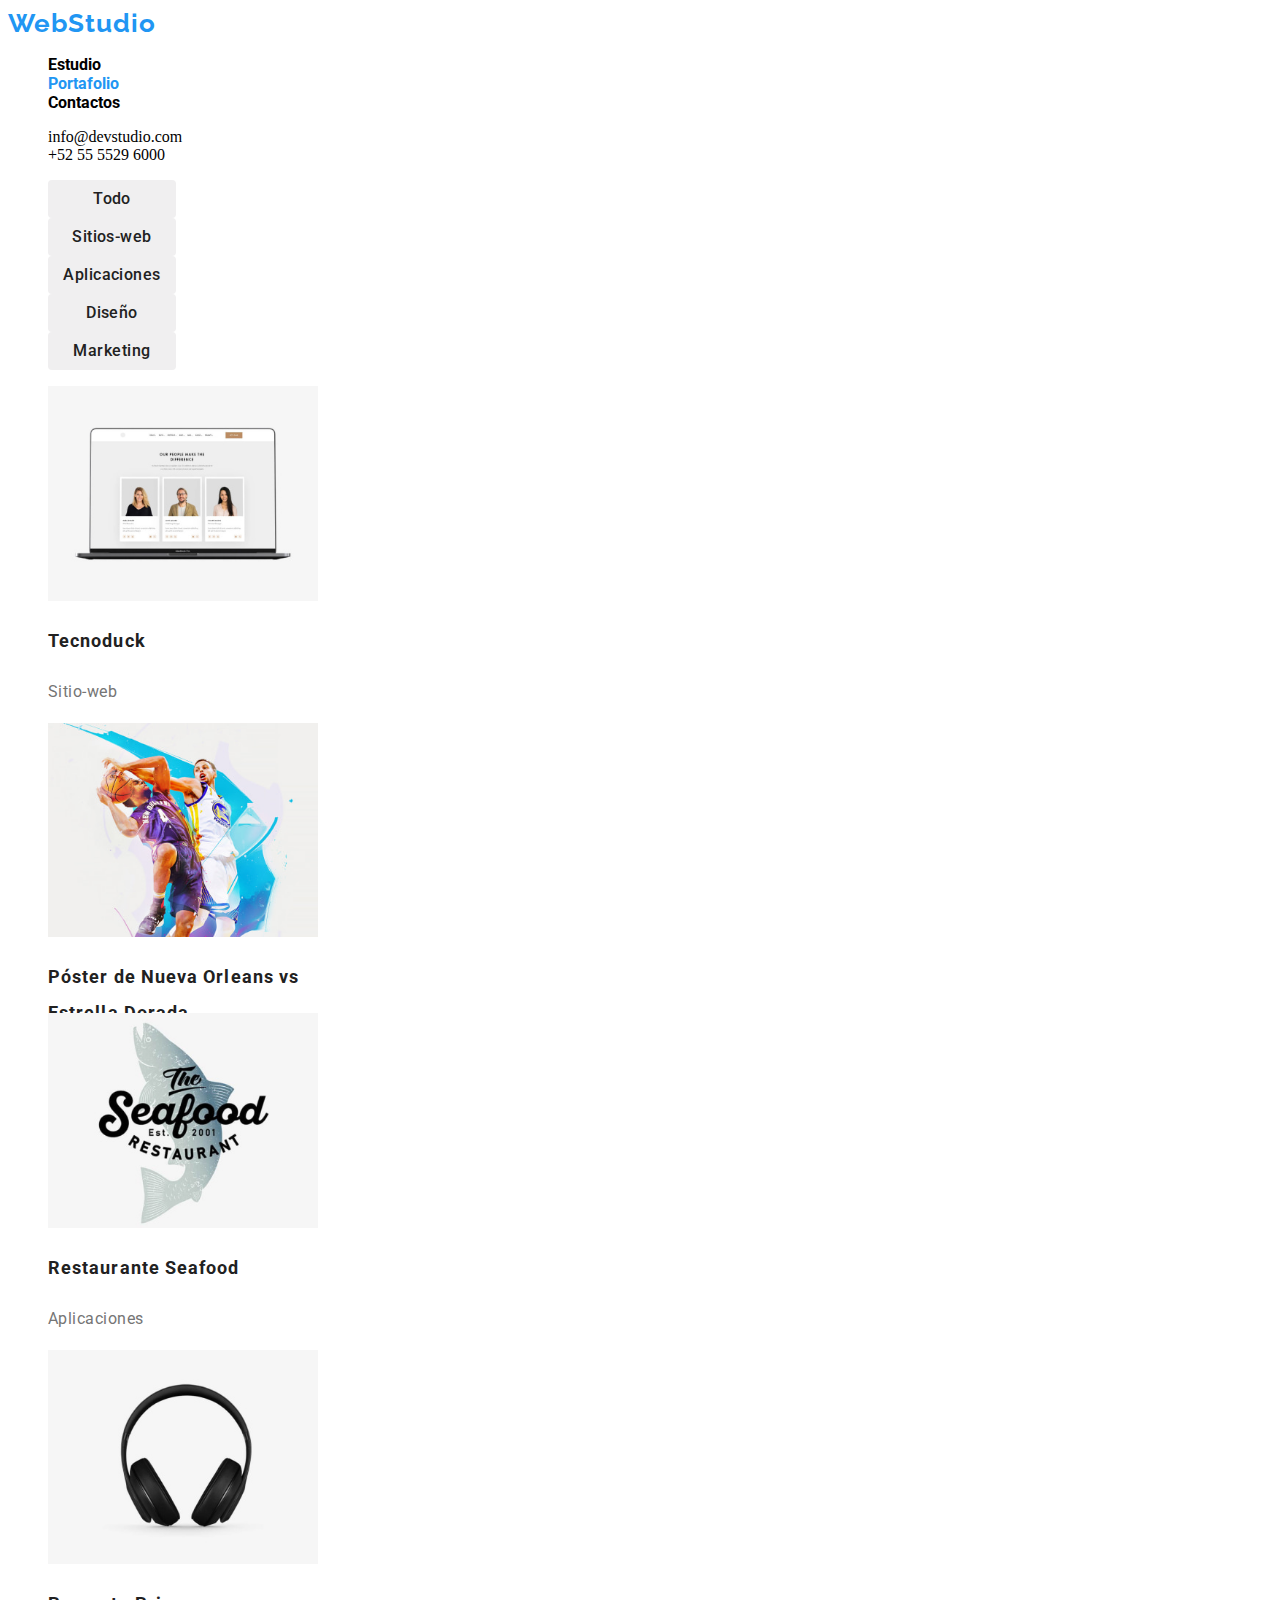
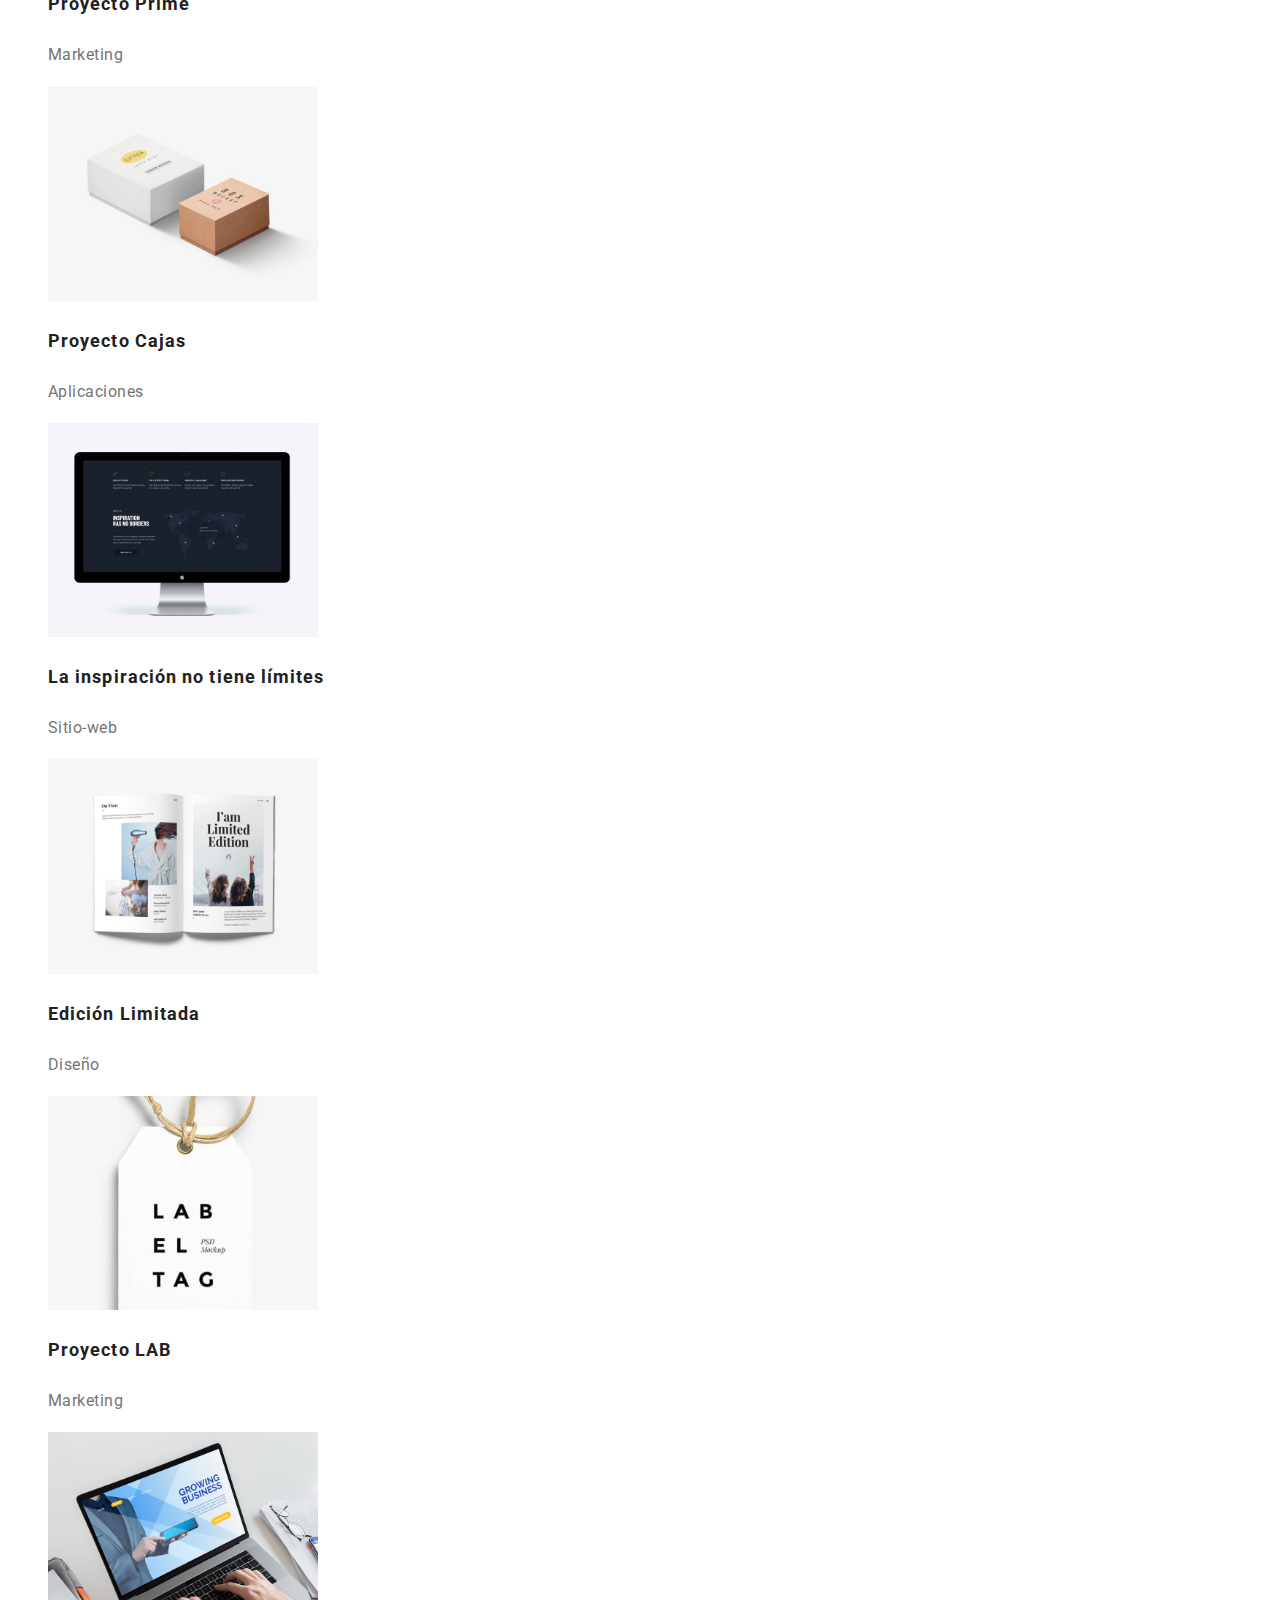
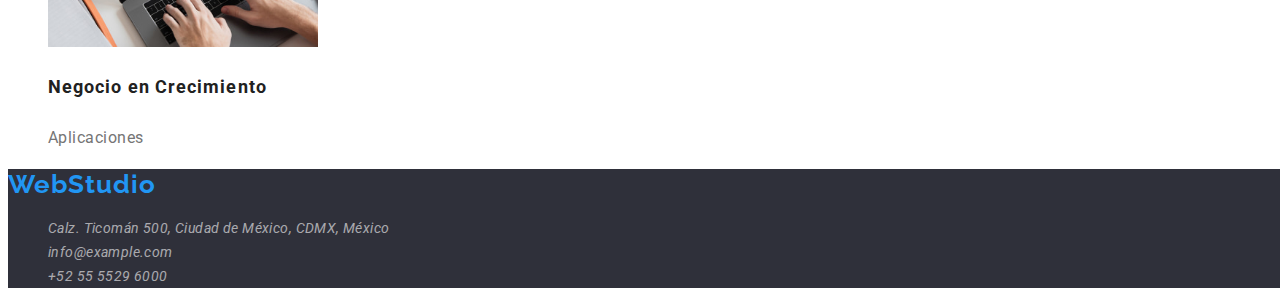
==== commit 1da33216: "Mentor revision 2" ====
--- a/Portafolio.html
+++ b/Portafolio.html
@@ -3,40 +3,48 @@
   <head>
     <meta charset="UTF-8" />
     <meta name="viewport" content="width=device-width, initial-scale=1.0" />
-    <title>Document</title>
+    <title>WebStudio - Portafolio</title>
     <link rel="stylesheet" href="./CSS/styles.css" />
+    <link rel="preconnect" href="https://fonts.googleapis.com" />
+    <link rel="preconnect" href="https://fonts.gstatic.com" crossorigin />
+    <link
+      href="https://fonts.googleapis.com/css2?family=Raleway:wght@900&family=Roboto:wght@400;500;700;900&display=swap"
+      rel="stylesheet"
+    />
   </head>
   <body>
     <header class="header-home">
-      <a href="./index.html" class="logo-inicio">WebStudio</a>
+      <a href="./index.html" class="logo-inicio outline">WebStudio</a>
       <nav>
         <ul class="site-nav">
-          <li><a href="./index.html" class="site-nav">Estudio</a></li>
-          <li><a href="#" class="site-nav current">Portafolio</a></li>
-          <li><a href="#" class="site-nav">Contactos</a></li>
+          <li><a href="./index.html" class="site-nav outline">Estudio</a></li>
+          <li><a href="#" class="site-nav current outline">Portafolio</a></li>
+          <li><a href="#" class="site-nav outline">Contactos</a></li>
         </ul>
       </nav>
       <ul>
-        <li><a href="mailto:info@devstudio.com" class="contact-links"> info@devstudio.com</a></li>
-        <li><a href="tel:+525555296000" class="contact-links"> +52 55 5529 6000</a></li>
+        <li>
+          <a href="mailto:info@devstudio.com" class="contact-links outline"> info@devstudio.com</a>
+        </li>
+        <li><a href="tel:+525555296000" class="contact-links outline"> +52 55 5529 6000</a></li>
       </ul>
     </header>
     <main>
       <ul>
         <li>
-          <button type="button" class="boton-top-portafolio">Todo</button>
+          <button type="button" class="boton-top-portafolio outline">Todo</button>
         </li>
         <li>
-          <button type="button" class="boton-top-portafolio">Sitios-web</button>
+          <button type="button" class="boton-top-portafolio outline">Sitios-web</button>
         </li>
         <li>
-          <button type="button" class="boton-top-portafolio">Aplicaciones</button>
+          <button type="button" class="boton-top-portafolio outline">Aplicaciones</button>
         </li>
         <li>
-          <button type="button" class="boton-top-portafolio">Diseño</button>
+          <button type="button" class="boton-top-portafolio outline">Diseño</button>
         </li>
         <li>
-          <button type="button" class="boton-top-portafolio">Marketing</button>
+          <button type="button" class="boton-top-portafolio outline">Marketing</button>
         </li>
       </ul>
       <section id="portafolio__Productos">
@@ -105,18 +113,22 @@
       </section>
     </main>
     <footer class="footer-portafolio" id="portafolio-contactos">
-      <a class="logo-footer" href="#">WebStudio</a>
+      <a class="logo-footer outline" href="index.html">WebStudio</a>
       <address>
         <ul>
           <li>
-            <a class="direccion-portafolio" href="#"
+            <a class="direccion-portafolio outline" href="#"
               >Calz. Ticomán 500, Ciudad de México, CDMX, México</a
             >
           </li>
           <li>
-            <a class="email-footer-portafolio" href="mailto:info@example.com"> info@example.com</a>
+            <a class="email-footer-portafolio outline links" href="mailto:info@example.com">
+              info@example.com</a
+            >
           </li>
-          <li><a class="tel-footer-portafolio" href="tel:+525555296000"> +52 55 5529 6000</a></li>
+          <li>
+            <a class="tel-footer-portafolio outline" href="tel:+525555296000"> +52 55 5529 6000</a>
+          </li>
         </ul>
       </address>
     </footer>
--- a/CSS/styles.css
+++ b/CSS/styles.css
@@ -3,18 +3,20 @@
 a:active {
   text-decoration: none;
 }
-
+.outline {
+  outline: none;
+}
 ul {
   list-style: none;
 }
 .logo-inicio {
   color: #2196f3;
-  font-weight: bolder;
+  font-weight: normal;
   font-family: 'Raleway', sans-serif;
   font-size: 26px;
   font-weight: 700;
   line-height: 31px;
-  letter-spacing: 0.03em;
+  letter-spacing: 0.04em;
   text-align: left;
 }
 .site-nav {
@@ -22,13 +24,15 @@
   font-family: 'Roboto', Arial, Helvetica, sans-serif;
   font-weight: bold;
 }
-.site-nav:hover {
+.site-nav:hover,
+.site-nav:focus {
   color: #2196f3;
 }
 .contact-links {
   color: black;
 }
-.contact-links:hover {
+.contact-links:hover,
+.contact-links:focus {
   color: #2196f3;
 }
 .current {
@@ -39,6 +43,7 @@
   color: white;
   font-family: 'Roboto', Arial, Helvetica, sans-serif;
   font-size: 16px;
+  font-weight: 700;
   text-align: center;
   background-color: #2196f3;
   border: none;
@@ -47,7 +52,8 @@
   height: 50px;
   cursor: pointer;
 }
-.boton-solicitud:hover {
+.boton-solicitud:hover,
+.boton-solicitud:focus {
   color: white;
   font-family: 'Roboto', Arial, Helvetica, sans-serif;
   font-size: 16px;
@@ -64,7 +70,7 @@
   color: white;
   font-size: 22px;
   font-family: 'Roboto', Arial, Helvetica, sans-serif;
-  font-weight: bold;
+  font-weight: 900;
   text-align: center;
   background-color: #2f303a;
   align-items: center;
@@ -83,7 +89,8 @@
   color: #212121;
   line-height: 16.41px;
 }
-.descripcion-titulos:hover {
+.descripcion-titulos:hover,
+.descripcion-titulos:focus {
   font-family: 'roboto', Arial, Helvetica, sans-serif;
   font-size: 14px;
   color: #757575;
@@ -131,12 +138,13 @@
 }
 .logo-footer {
   color: #2196f3;
-  font-weight: bolder;
+  font-weight: normal;
   font-family: 'Raleway', sans-serif;
+  font-style: normal;
   font-size: 26px;
   font-weight: 700;
   line-height: 31px;
-  letter-spacing: 0.03em;
+  letter-spacing: 0.04em;
   text-align: left;
 }
 .direccion {
@@ -148,7 +156,8 @@
   text-align: left;
   color: #ffffff99;
 }
-.direccion:hover {
+.direccion:hover,
+.direccion:focus {
   font-family: 'Roboto', sans-serif;
   font-size: 14px;
   font-weight: 400;
@@ -170,7 +179,8 @@
   text-align: left;
   color: #ffffff99;
 }
-.email-footer:hover {
+.email-footer:hover,
+.email-footer:focus {
   font-family: 'Roboto', sans-serif;
   font-size: 14px;
   font-weight: 400;
@@ -188,7 +198,8 @@
   text-align: left;
   color: #ffffff99;
 }
-.tel-footer:hover {
+.tel-footer:hover,
+.tel-footer:focus {
   font-family: 'Roboto', sans-serif;
   font-size: 14px;
   font-weight: 400;
@@ -214,7 +225,8 @@
   background-color: #2121;
   cursor: pointer;
 }
-.boton-top-portafolio:hover {
+.boton-top-portafolio:hover,
+.boton-top-portafolio:focus {
   width: 128px;
   height: 38px;
   top: 186px;
@@ -260,7 +272,6 @@
 .footer-portafolio {
   background: #2f303a;
   width: 1600px;
-  height: 252px;
 }
 .direccion-portafolio {
   font-family: 'Roboto', sans-serif;
@@ -271,10 +282,11 @@
   text-align: left;
   color: #ffffff99;
 }
-.direccion-portafolio:hover {
-  font-family: 'Roboto', sans-serif;
-  font-size: 14px;
-  font-weight: 400;
+.direccion-portafolio:hover,
+.direccion-portafolio:focus {
+  font-family: 'Roboto', sans-serif;
+  font-size: 14px;
+  font-weight: 400px;
   line-height: 24px;
   letter-spacing: 0.03em;
   text-align: left;
@@ -289,7 +301,8 @@
   text-align: left;
   color: #ffffff99;
 }
-.email-footer-portafolio:hover {
+.email-footer-portafolio:hover,
+.email-footer-portafolio:focus {
   font-family: 'Roboto', sans-serif;
   font-size: 14px;
   font-weight: 400;
@@ -307,7 +320,8 @@
   text-align: left;
   color: #ffffff99;
 }
-.tel-footer-portafolio:hover {
+.tel-footer-portafolio:hover,
+.tel-footer-portafolio:focus {
   font-family: 'Roboto', sans-serif;
   font-size: 14px;
   font-weight: 400;
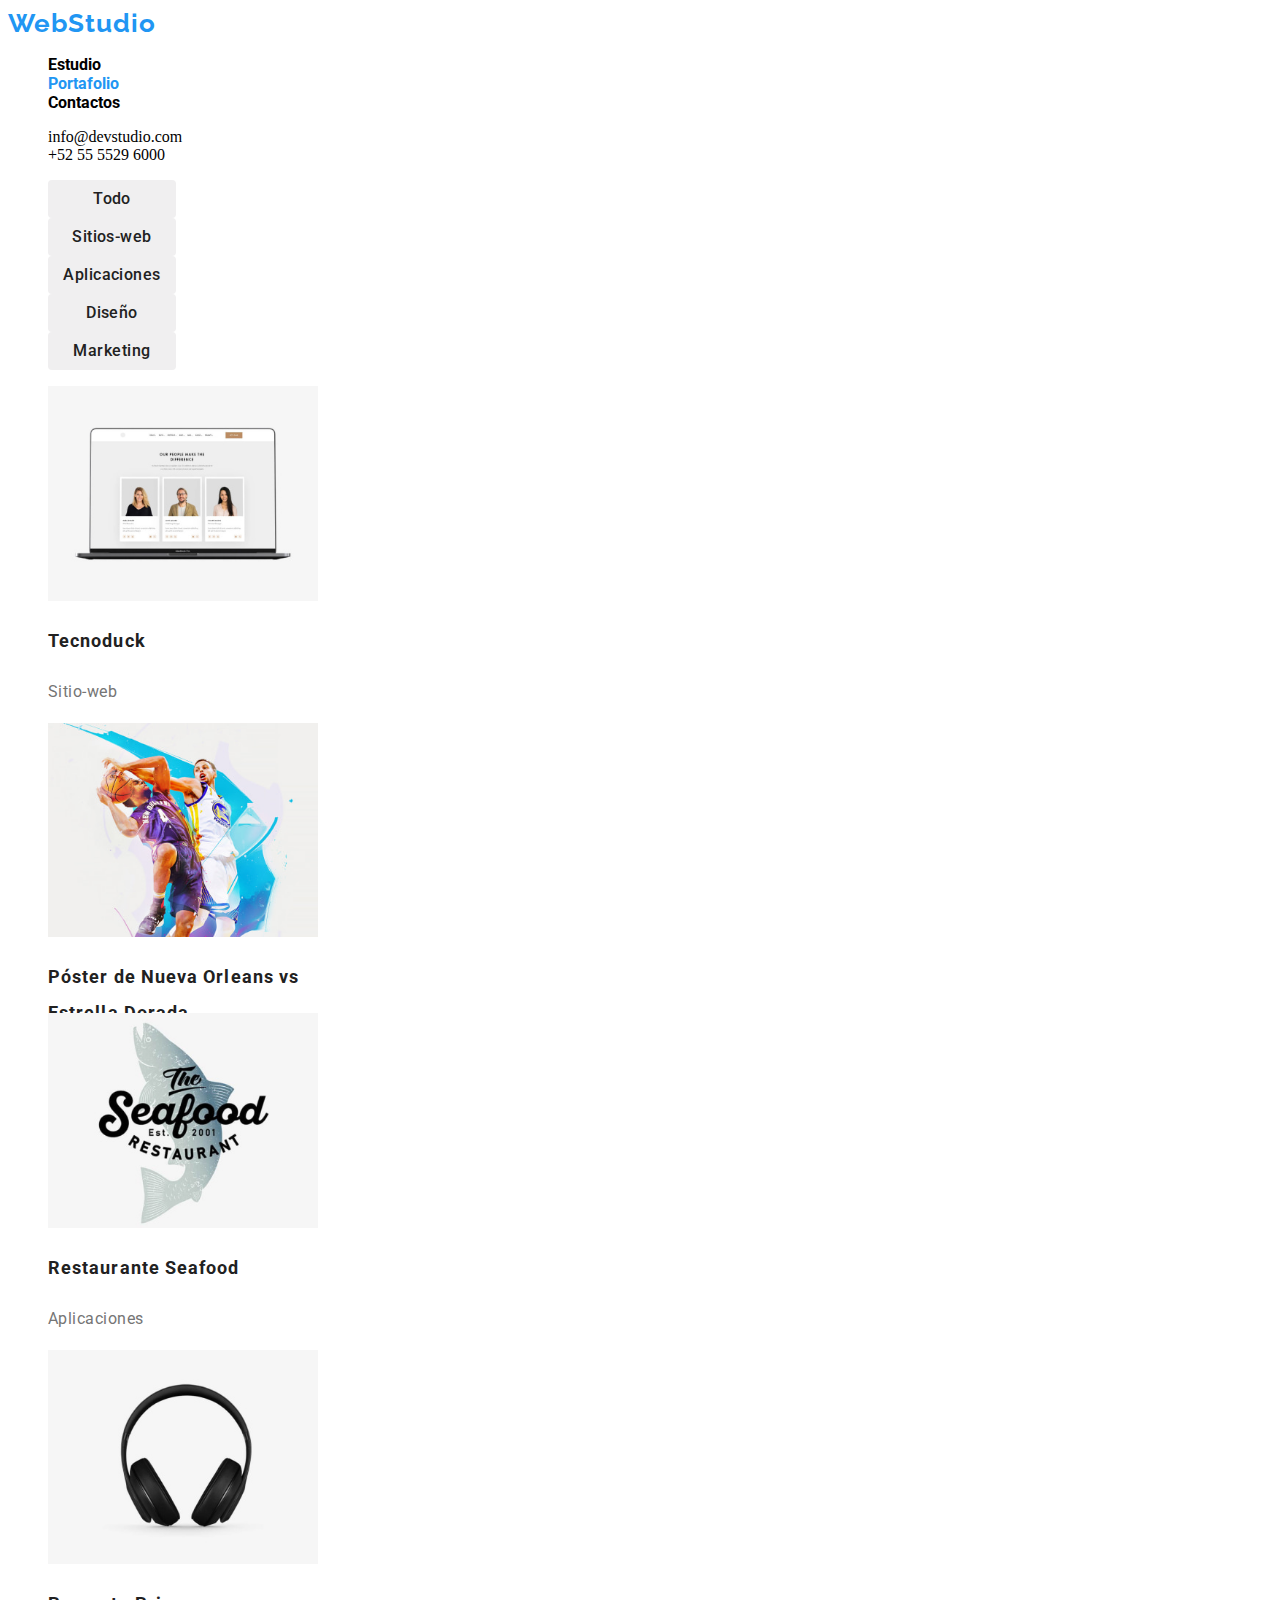
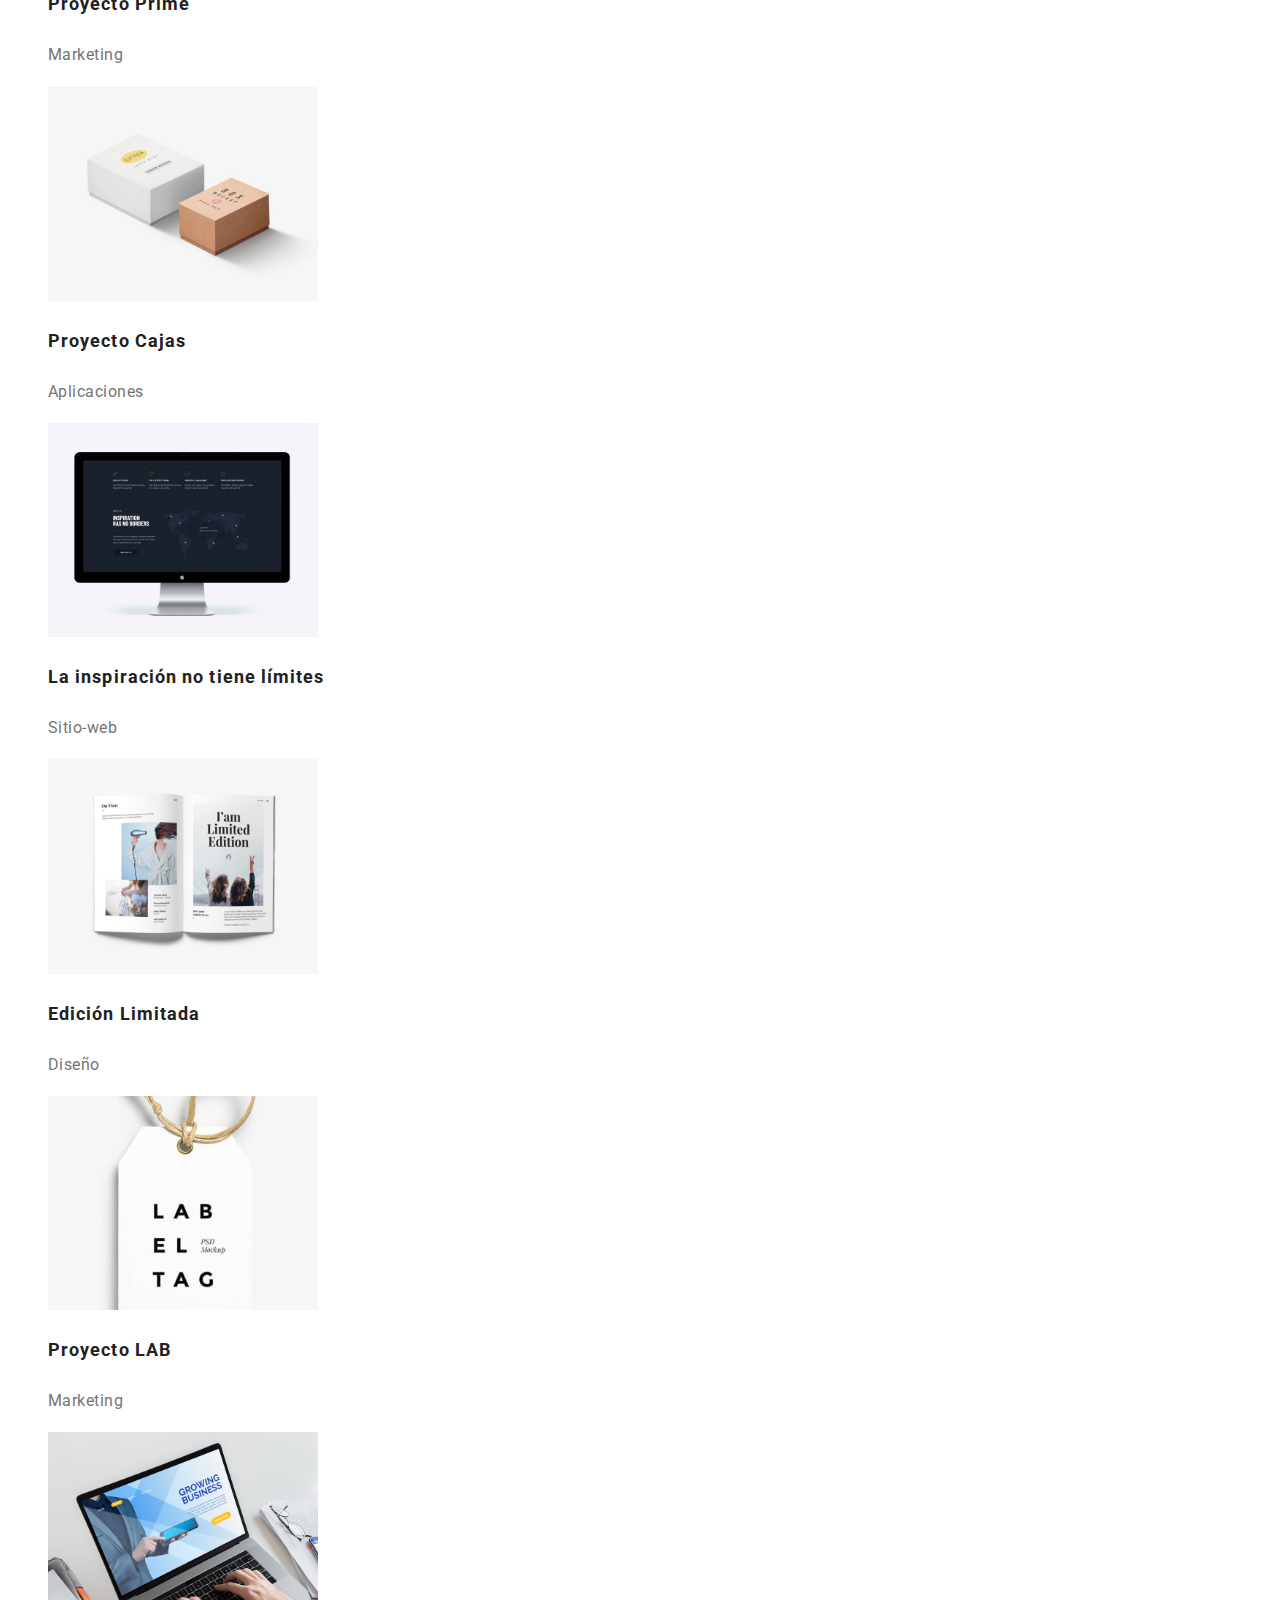
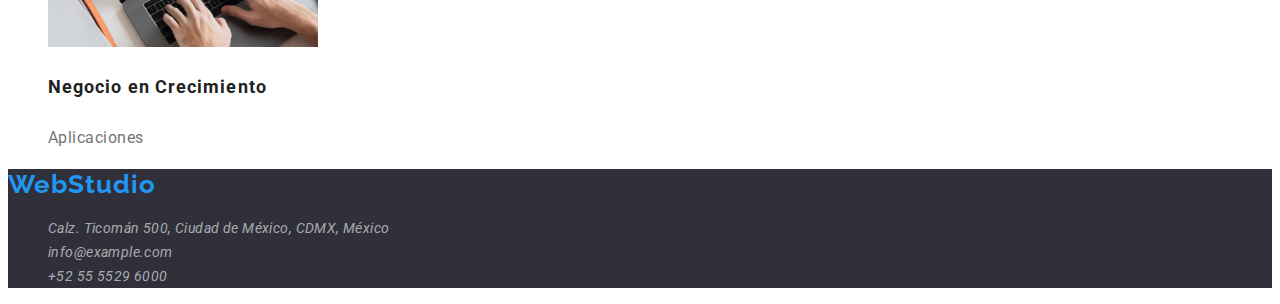
==== commit 03c82e26: "Mentor revision 4" ====
--- a/Portafolio.html
+++ b/Portafolio.html
@@ -112,25 +112,29 @@
         </ul>
       </section>
     </main>
-    <footer class="footer-portafolio" id="portafolio-contactos">
-      <a class="logo-footer outline" href="index.html">WebStudio</a>
-      <address>
-        <ul>
-          <li>
-            <a class="direccion-portafolio outline" href="#"
-              >Calz. Ticomán 500, Ciudad de México, CDMX, México</a
-            >
-          </li>
-          <li>
-            <a class="email-footer-portafolio outline links" href="mailto:info@example.com">
-              info@example.com</a
-            >
-          </li>
-          <li>
-            <a class="tel-footer-portafolio outline" href="tel:+525555296000"> +52 55 5529 6000</a>
-          </li>
-        </ul>
-      </address>
+    <footer id="portafolio-contactos">
+      <div class="footer-portafolio">
+        <a class="logo-footer outline" href="index.html">WebStudio</a>
+        <address>
+          <ul>
+            <li>
+              <a class="direccion-portafolio outline" href="#"
+                >Calz. Ticomán 500, Ciudad de México, CDMX, México</a
+              >
+            </li>
+            <li>
+              <a class="email-footer-portafolio outline links" href="mailto:info@example.com">
+                info@example.com</a
+              >
+            </li>
+            <li>
+              <a class="tel-footer-portafolio outline" href="tel:+525555296000">
+                +52 55 5529 6000</a
+              >
+            </li>
+          </ul>
+        </address>
+      </div>
     </footer>
   </body>
 </html>
--- a/CSS/styles.css
+++ b/CSS/styles.css
@@ -74,7 +74,7 @@
   text-align: center;
   background-color: #2f303a;
   align-items: center;
-  width: 1600px;
+  width: auto;
   line-height: 60px;
   letter-spacing: 0.03em;
   display: block;
@@ -168,7 +168,7 @@
 }
 .footer {
   background: #2f303a;
-  width: 1600px;
+  width: auto;
 }
 .email-footer {
   font-family: 'Roboto', sans-serif;
@@ -271,7 +271,7 @@
 }
 .footer-portafolio {
   background: #2f303a;
-  width: 1600px;
+  width: auto;
 }
 .direccion-portafolio {
   font-family: 'Roboto', sans-serif;
